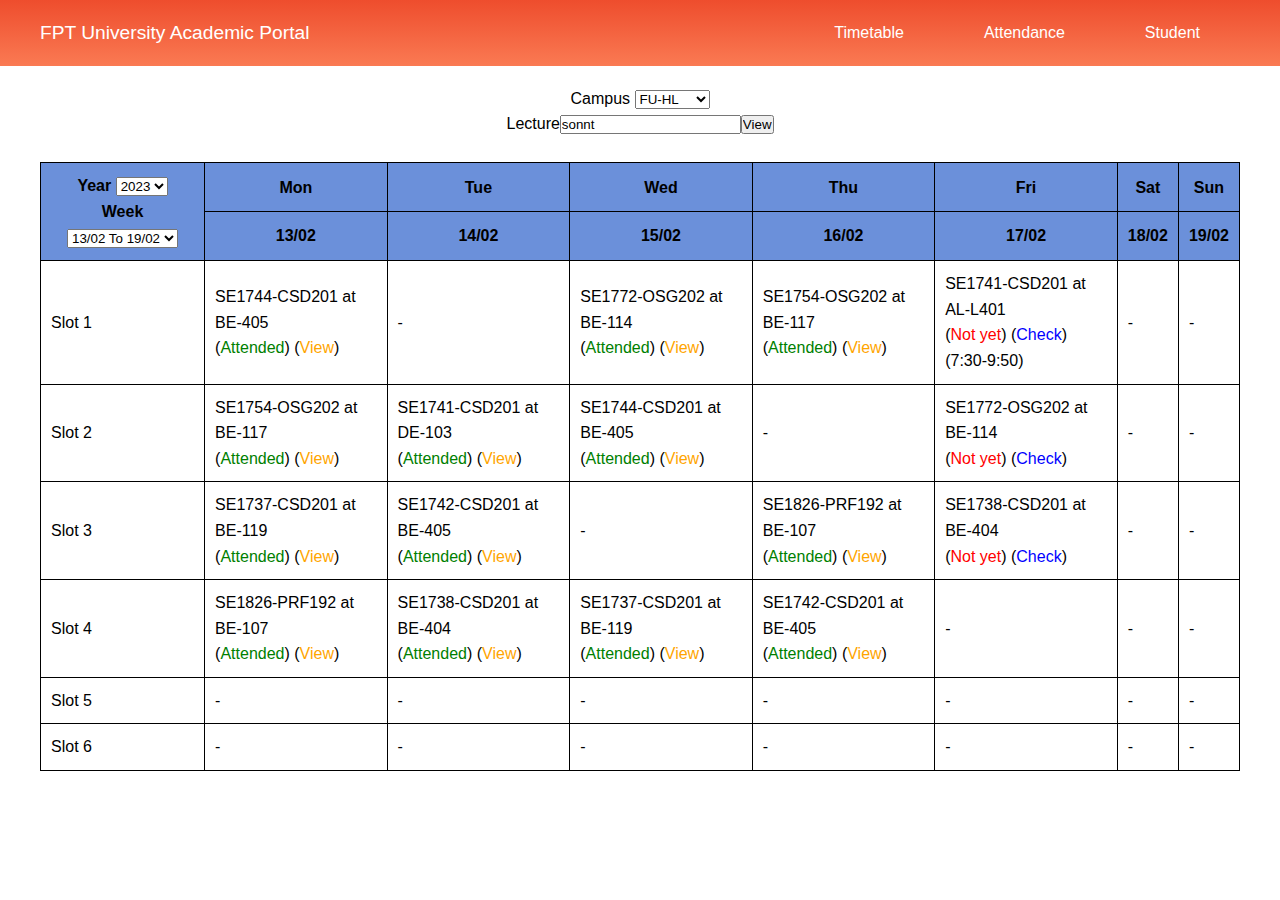
==== LayoutAssignment/index.html @ 16712fb3 "mockup for teacher timetable page" ====
<!DOCTYPE html>
<html lang="en">

<head>
    <meta charset="UTF-8">
    <meta http-equiv="X-UA-Compatible" content="IE=edge">
    <meta name="viewport" content="width=device-width, initial-scale=1.0">
    <title>FAP</title>
    <link rel="stylesheet" href="style.css">
</head>

<body>
    <div class="app">
        <header class="header">
            <div class="grid wide">
                <div class="header__navbar">

                    <div class="header__title">FPT University Academic Portal</div>
                    <ul class="header__list">
                        <li class="header__item">
                            <a class="header__link" href="#">Timetable</a>
                        </li>
                        <li class="header__item">
                            <a class="header__link" href="attendance.html">Attendance</a>
                        </li>
                        <li class="header__item">
                            <a class="header__link" href="student.html">Student</a>
                        </li>
                    </ul>
                </div>
            </div>
        </header>
        <div class="app__container">
            <div class="grid wide">
                <div class="teacher">
                    Campus
                    <select name="" id="">
                        <option value="">FU-HL</option>
                        <option value="">FU-HCM</option>
                        <option value="">FU-ĐN</option>
                    </select>
                    <br>
                    Lecture<input type="text" value="sonnt"><input type="button" value="View">
                </div>
                <br>
                <!-- <table class="timetable">
                    <tr>
                        <th>DATE</th>
                        <th>SLOT</th>
                        <th>TIME</th>
                        <th>GROUP</th>
                        <th>SUBJECT</th>
                        <th>ROOM</th>
                        <th>STATUS</th>
                        <th>ACTION</th>
                    </tr>
                    <tr>
                        <td>17-01-2023</td>
                        <td>Slot 1</td>
                        <td>7:30-9:50</td>
                        <td>SE1714</td>
                        <td>DBI202</td>
                        <td>BE-405</td>
                        <td>Attended</td>
                        <td>View</td>
                    </tr>
                    <tr>
                        <td>17-01-2023</td>
                        <td>Slot 2</td>
                        <td>10:00-12:20</td>
                        <td>SE1720</td>
                        <td>IOT1702</td>
                        <td>BE-408</td>
                        <td>Attended</td>
            Blue>Check</>
                    </tr>
                    <tr>
                        <td>17-01-2023</td>
                        <td>Slot 3</td>
                        <td>12:50-15:10</td>
                        <td>SE1723</td>
                        <td>PRJ301</td>
                        <td>BE-303</td>
                        <td>Not yet</td>
            Blue>Check</>
                    </tr>
                </table> -->
                <table>
                    <thead>
                        <tr>
                            <th rowspan="2">
                                <span class="auto-style1"> <strong>Year</strong></span>
                                <select>
                                    <option value="2020">2020</option>
                                    <option value="2021">2021</option>
                                    <option value="2022">2022</option>
                                    <option selected="selected" value="2023">2023</option>
                                    <option value="2024">2024</option>
                                </select>
                                <br />
                                Week
                                <select >
                                    <option value="1">02/01 To 08/01</option>
                                    <option value="2">09/01 To 15/01</option>
                                    <option value="3">16/01 To 22/01</option>
                                    <option value="4">23/01 To 29/01</option>
                                    <option value="5">30/01 To 05/02</option>
                                    <option value="6">06/02 To 12/02</option>
                                    <option selected="selected" value="7">13/02 To 19/02</option>
                                    <option value="8">20/02 To 26/02</option>
                                    <option value="9">27/02 To 05/03</option>
                                    <option value="10">06/03 To 12/03</option>
                                    <option value="11">13/03 To 19/03</option>

                                </select>
                            </th>
                            <div >
                                <th>Mon</th>
                                <th>Tue</th>
                                <th>Wed</th>
                                <th>Thu</th>
                                <th>Fri</th>
                                <th>Sat</th>
                                <th>Sun</th>
                            </div>
                        </tr>
                        <tr>
                            <div>
                                <th>13/02</th>
                                <th>14/02</th>
                                <th>15/02</th>
                                <th>16/02</th>
                                <th>17/02</th>
                                <th>18/02</th>
                                <th>19/02</th>
                            </div>
                        </tr>
                    </thead>
                    <tbody>
                        <div >

                            <tr>
                                <td>Slot 1</td>
                                <td>
                                    <p>SE1744-CSD201 at
                                            BE-405</a><br />(<font color=Green>Attended</font>) (<font color=Orange>View</font>) </p>
                                </td>
                                <td>-</td>
                                <td>
                                    <p>SE1772-OSG202 at
                                            BE-114</a><br />(<font color=Green>Attended</font>) (<font color=Orange>View</font>) </p>
                                </td>
                                <td>
                                    <p>SE1754-OSG202 at
                                            BE-117</a><br />(<font color=Green>Attended</font>) (<font color=Orange>View</font>)  </p>
                                </td>
                                <td>
                                    <p>SE1741-CSD201 at
                                            AL-L401</a><br />(<font color=red>Not yet</font>) (<font color=Blue>Check</font>)  <br /><span
                                            class='label label-success'>(7:30-9:50)</span> </p>
                                </td>
                                <td>-</td>
                                <td>-</td>
                            </tr>
                            <tr>
                                <td>Slot 2</td>
                                <td>
                                    <p>SE1754-OSG202 at
                                            BE-117</a><br />(<font color=Green>Attended</font>) (<font color=Orange>View</font>) </p>
                                </td>
                                <td>
                                    <p>SE1741-CSD201 at
                                            DE-103</a><br />(<font color=Green>Attended</font>) (<font color=Orange>View</font>) </p>
                                </td>
                                <td>
                                    <p>SE1744-CSD201 at
                                            BE-405</a><br />(<font color=Green>Attended</font>) (<font color=Orange>View</font>) </p>
                                </td>
                                <td>-</td>
                                <td>
                                    <p>SE1772-OSG202 at
                                            BE-114</a><br />(<font color=red>Not yet</font>) (<font color=Blue>Check</font>)  </p>
                                </td>
                                <td>-</td>
                                <td>-</td>
                            </tr>
                            <tr>
                                <td>Slot 3</td>
                                <td>
                                    <p>SE1737-CSD201 at
                                            BE-119</a><br />(<font color=Green>Attended</font>) (<font color=Orange>View</font>) </p>
                                </td>
                                <td>
                                    <p>SE1742-CSD201 at
                                            BE-405</a><br />(<font color=Green>Attended</font>) (<font color=Orange>View</font>) </p>
                                </td>
                                <td>-</td>
                                <td>
                                    <p>SE1826-PRF192 at
                                            BE-107</a><br />(<font color=Green>Attended</font>) (<font color=Orange>View</font>) </p>
                                </td>
                                <td>
                                    <p>SE1738-CSD201 at
                                            BE-404</a><br />(<font color=red>Not yet</font>) (<font color=Blue>Check</font>) </p>
                                </td>
                                <td>-</td>
                                <td>-</td>
                            </tr>
                            <tr>
                                <td>Slot 4</td>
                                <td>
                                    <p>SE1826-PRF192 at
                                            BE-107</a><br />(<font color=Green>Attended</font>) (<font color=Orange>View</font>) </p>
                                </td>
                                <td>
                                    <p>SE1738-CSD201 at
                                            BE-404</a><br />(<font color=Green>Attended</font>) (<font color=Orange>View</font>)  </p>
                                </td>
                                <td>
                                    <p>SE1737-CSD201 at
                                            BE-119</a><br />(<font color=Green>Attended</font>) (<font color=Orange>View</font>)</p>
                                </td>
                                <td>
                                    <p>SE1742-CSD201 at
                                            BE-405</a><br />(<font color=Green>Attended</font>) (<font color=Orange>View</font>) </p>
                                </td>
                                <td>-</td>
                                <td>-</td>
                                <td>-</td>
                            </tr>
                            <tr>
                                <td>Slot 5</td>
                                <td>-</td>
                                <td>-</td>
                                <td>-</td>
                                <td>-</td>
                                <td>-</td>
                                <td>-</td>
                                <td>-</td>
                            </tr>
                            <tr>
                                <td>Slot 6</td>
                                <td>-</td>
                                <td>-</td>
                                <td>-</td>
                                <td>-</td>
                                <td>-</td>
                                <td>-</td>
                                <td>-</td>
                            </tr>

                        </div>
                    </tbody>
                </table>
            </div>
        </div>
    </div>
</body>

</html>
---- LayoutAssignment/style.css ----
*{
    margin: 0;
    padding: 0;
    box-sizing: border-box;
}

body{
    line-height: 1.6rem;
    font-family: 'Roboto', sans-serif;
    font-size: 1rem;

}
.grid {
    width: 100%;
    display: block;
    padding: 0;
}

.grid.wide {
    max-width: 1200px;
    margin: 0 auto;
}

.header{
    background-image: linear-gradient(0, #fa7a53, rgb(238, 77, 45));
    margin-bottom: 20px;
}
.header__navbar{
    display: flex;
    justify-content: space-between;
    align-items: center;
}
.header__title{
    font-weight: 400;
    font-size: 1.2rem;
    color: #fff;

    font-size: 1.2rem;
}
.header__list{
    display: flex;
    list-style: none;

}

.header__link{
    text-decoration: none;
    color: #fff;
    padding: 20px 40px ;
    display: block;

}
.header__link:hover{
    transform: scale(1.1);
    color: #000;
}
/* table */
.teacher{
    text-align: center;
}

.timetable{

}
table, th, td{
    border:1px solid black;
    padding: 10px;

}
th{
    background-color: #6b90da;
}
table{
    border-collapse:collapse;
    margin: 0 auto;
    border-spacing: 20px
}
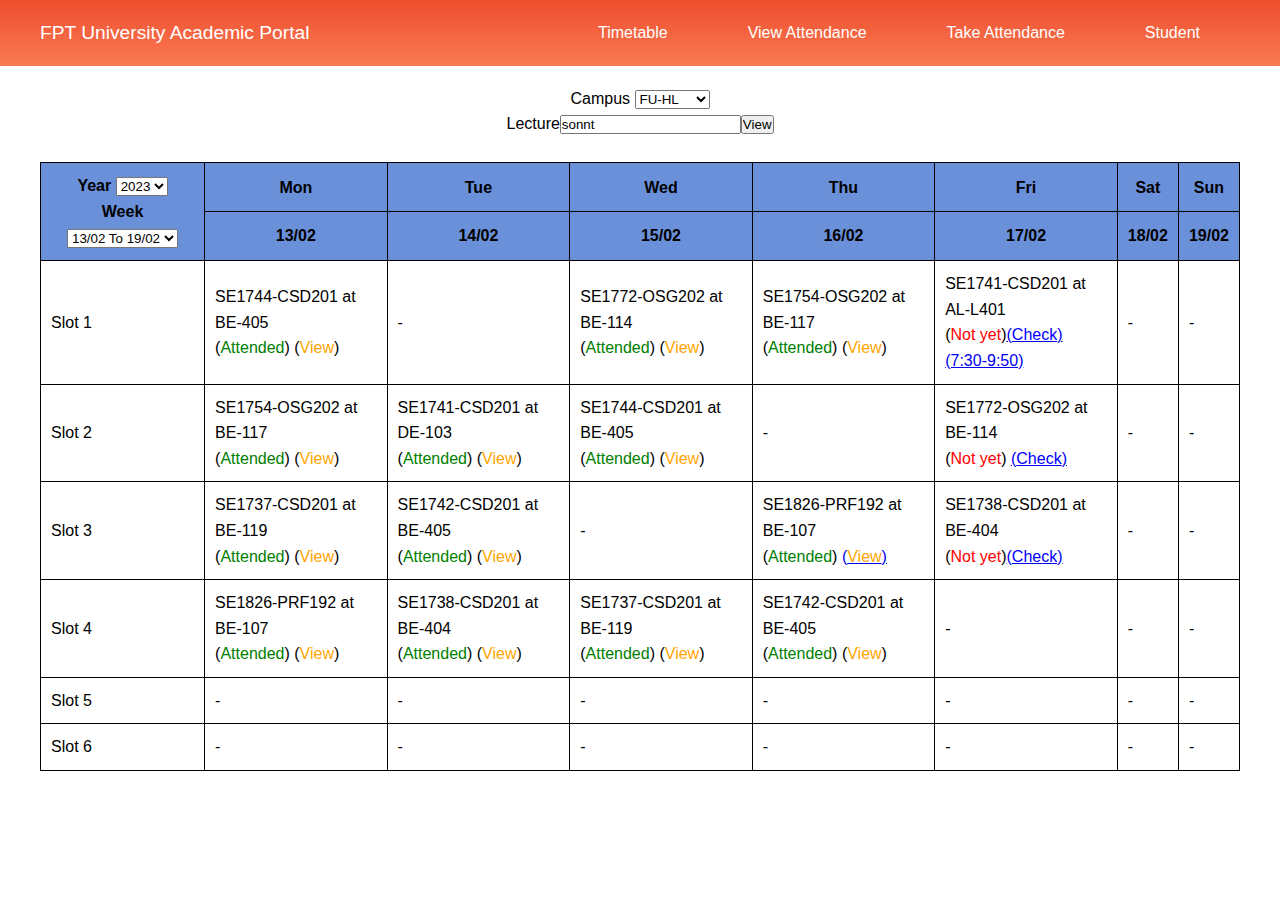
==== commit 6a280ac7: "mockup for check attendance page" ====
--- a/LayoutAssignment/index.html
+++ b/LayoutAssignment/index.html
@@ -21,7 +21,10 @@
                             <a class="header__link" href="#">Timetable</a>
                         </li>
                         <li class="header__item">
-                            <a class="header__link" href="attendance.html">Attendance</a>
+                            <a class="header__link" href="viewClass.html">View Attendance</a>
+                        </li>
+                        <li class="header__item">
+                            <a class="header__link" href="takeClass.html">Take Attendance</a>
                         </li>
                         <li class="header__item">
                             <a class="header__link" href="student.html">Student</a>
@@ -71,8 +74,8 @@
                         <td>SE1720</td>
                         <td>IOT1702</td>
                         <td>BE-408</td>
-                        <td>Attended</td>
-            Blue>Check</>
+                        <ttakeClass.htmld>Attended</ttakeClass.htmld>
+    Blue>Check</>
                     </tr>
                     <tr>
                         <td>17-01-2023</td>
@@ -81,8 +84,8 @@
                         <td>SE1723</td>
                         <td>PRJ301</td>
                         <td>BE-303</td>
-                        <td>Not yet</td>
-            Blue>Check</>
+                        <takeClass.htmltd>Not yet</takeClass.htmltd>
+    Blue>Check</>
                     </tr>
                 </table> -->
                 <table>
@@ -156,7 +159,7 @@
                                 </td>
                                 <td>
                                     <p>SE1741-CSD201 at
-                                            AL-L401</a><br />(<font color=red>Not yet</font>) (<font color=Blue>Check</font>)  <br /><span
+                                            AL-L401</a><br />(<font color=red>Not yet</font>)<a href="takeClass.html">(<font color=Blue>Check</font>) <br /><span
                                             class='label label-success'>(7:30-9:50)</span> </p>
                                 </td>
                                 <td>-</td>
@@ -179,7 +182,7 @@
                                 <td>-</td>
                                 <td>
                                     <p>SE1772-OSG202 at
-                                            BE-114</a><br />(<font color=red>Not yet</font>) (<font color=Blue>Check</font>)  </p>
+                                            BE-114</a><br />(<font color=red>Not yet</font>) <a href="takeClass.html">(<font color=Blue>Check</font>)</p>
                                 </td>
                                 <td>-</td>
                                 <td>-</td>
@@ -197,11 +200,11 @@
                                 <td>-</td>
                                 <td>
                                     <p>SE1826-PRF192 at
-                                            BE-107</a><br />(<font color=Green>Attended</font>) (<font color=Orange>View</font>) </p>
+                                            BE-107</a><br />(<font color=Green>Attended</font>) <a href="viewClass.html">(<font color=Orange>View</font>)</a> </p>
                                 </td>
                                 <td>
                                     <p>SE1738-CSD201 at
-                                            BE-404</a><br />(<font color=red>Not yet</font>) (<font color=Blue>Check</font>) </p>
+                                            BE-404</a><br />(<font color=red>Not yet</font>)<a href="takeClass.html">(<font color=Blue>Check</font>)</a> </p>
                                 </td>
                                 <td>-</td>
                                 <td>-</td>
--- a/LayoutAssignment/style.css
+++ b/LayoutAssignment/style.css
@@ -76,5 +76,14 @@
     margin: 0 auto;
     border-spacing: 20px
 }
+/* Button */
+.btn{
+    padding: 10px;
+    background-color: #6b90da;
+    color: #fff;
+    font-size: 1rem;
+    width: 100px;
+    border: 1px solid  #000;
+    
+}
 
-
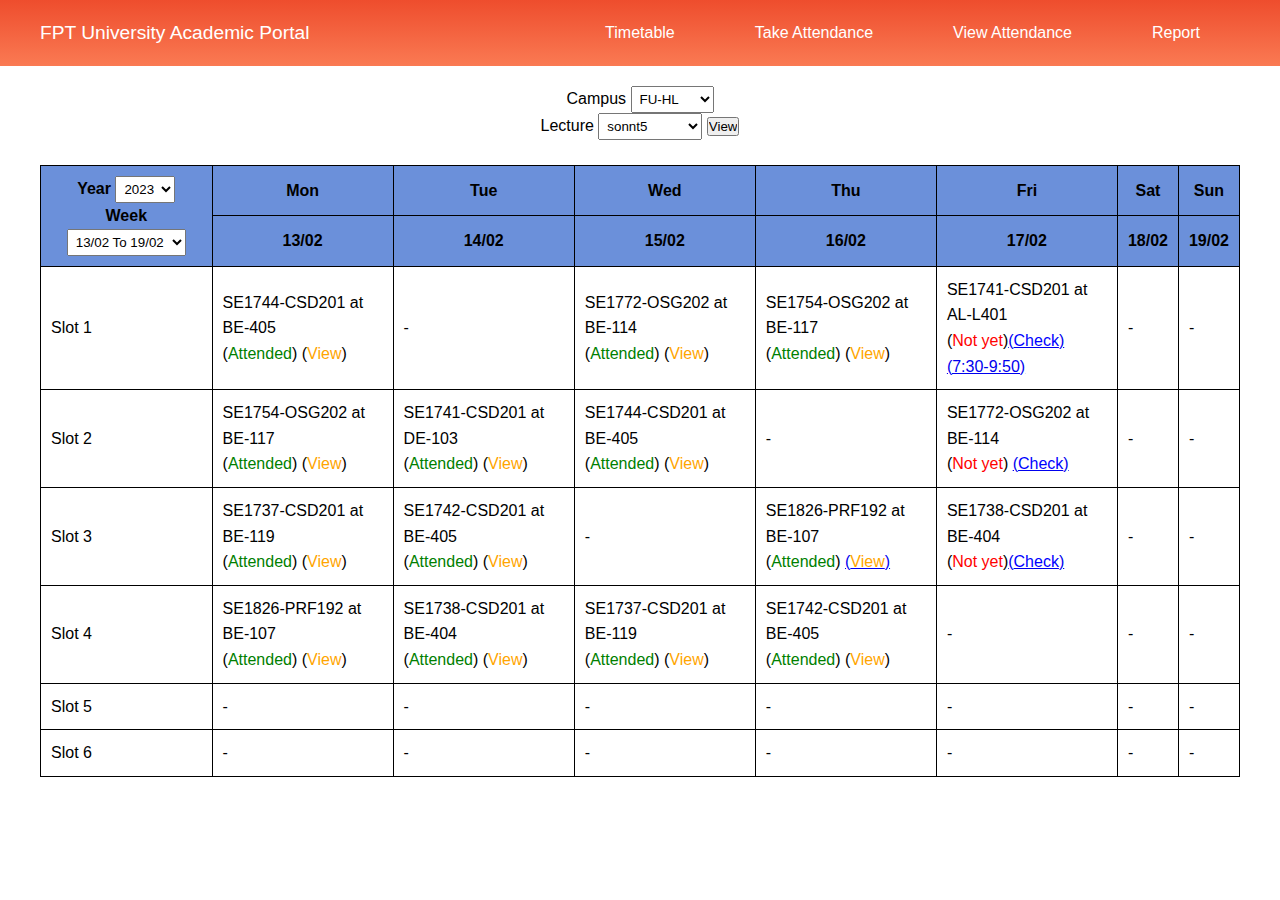
==== commit 3ad4cb84: "mockup report attendance page" ====
--- a/LayoutAssignment/index.html
+++ b/LayoutAssignment/index.html
@@ -21,13 +21,13 @@
                             <a class="header__link" href="#">Timetable</a>
                         </li>
                         <li class="header__item">
+                            <a class="header__link" href="takeClass.html">Take Attendance</a>
+                        </li>
+                        <li class="header__item">
                             <a class="header__link" href="viewClass.html">View Attendance</a>
                         </li>
                         <li class="header__item">
-                            <a class="header__link" href="takeClass.html">Take Attendance</a>
-                        </li>
-                        <li class="header__item">
-                            <a class="header__link" href="student.html">Student</a>
+                            <a class="header__link" href="reportClass.html">Report</a>
                         </li>
                     </ul>
                 </div>
@@ -43,51 +43,14 @@
                         <option value="">FU-ĐN</option>
                     </select>
                     <br>
-                    Lecture<input type="text" value="sonnt"><input type="button" value="View">
+                    Lecture <select name="" id="">
+                        <option value="sonnt" checked>sonnt5</option>
+                        <option value="thangnv" checked>thangnv75</option>
+                        <option value="khuongpd" checked>khuongpd15</option>
+                    </select>
+                    <input class="btn" type="button" value="View">
                 </div>
                 <br>
-                <!-- <table class="timetable">
-                    <tr>
-                        <th>DATE</th>
-                        <th>SLOT</th>
-                        <th>TIME</th>
-                        <th>GROUP</th>
-                        <th>SUBJECT</th>
-                        <th>ROOM</th>
-                        <th>STATUS</th>
-                        <th>ACTION</th>
-                    </tr>
-                    <tr>
-                        <td>17-01-2023</td>
-                        <td>Slot 1</td>
-                        <td>7:30-9:50</td>
-                        <td>SE1714</td>
-                        <td>DBI202</td>
-                        <td>BE-405</td>
-                        <td>Attended</td>
-                        <td>View</td>
-                    </tr>
-                    <tr>
-                        <td>17-01-2023</td>
-                        <td>Slot 2</td>
-                        <td>10:00-12:20</td>
-                        <td>SE1720</td>
-                        <td>IOT1702</td>
-                        <td>BE-408</td>
-                        <ttakeClass.htmld>Attended</ttakeClass.htmld>
-    Blue>Check</>
-                    </tr>
-                    <tr>
-                        <td>17-01-2023</td>
-                        <td>Slot 3</td>
-                        <td>12:50-15:10</td>
-                        <td>SE1723</td>
-                        <td>PRJ301</td>
-                        <td>BE-303</td>
-                        <takeClass.htmltd>Not yet</takeClass.htmltd>
-    Blue>Check</>
-                    </tr>
-                </table> -->
                 <table>
                     <thead>
                         <tr>
--- a/LayoutAssignment/style.css
+++ b/LayoutAssignment/style.css
@@ -54,6 +54,7 @@
 .header__link:hover{
     transform: scale(1.1);
     color: #000;
+    font-weight: 800;
 }
 /* table */
 .teacher{
@@ -77,13 +78,19 @@
     border-spacing: 20px
 }
 /* Button */
-.btn{
-    padding: 10px;
-    background-color: #6b90da;
+.btn--save{
+    padding:8px;
+    background-color: #7d9ee0;
     color: #fff;
     font-size: 1rem;
     width: 100px;
-    border: 1px solid  #000;
+    border: 0.5px solid #000;
+    cursor: pointer;
     
 }
-
+.student-list{
+    font-size: 0.8rem;
+}
+select{
+    padding: 4px;
+}
